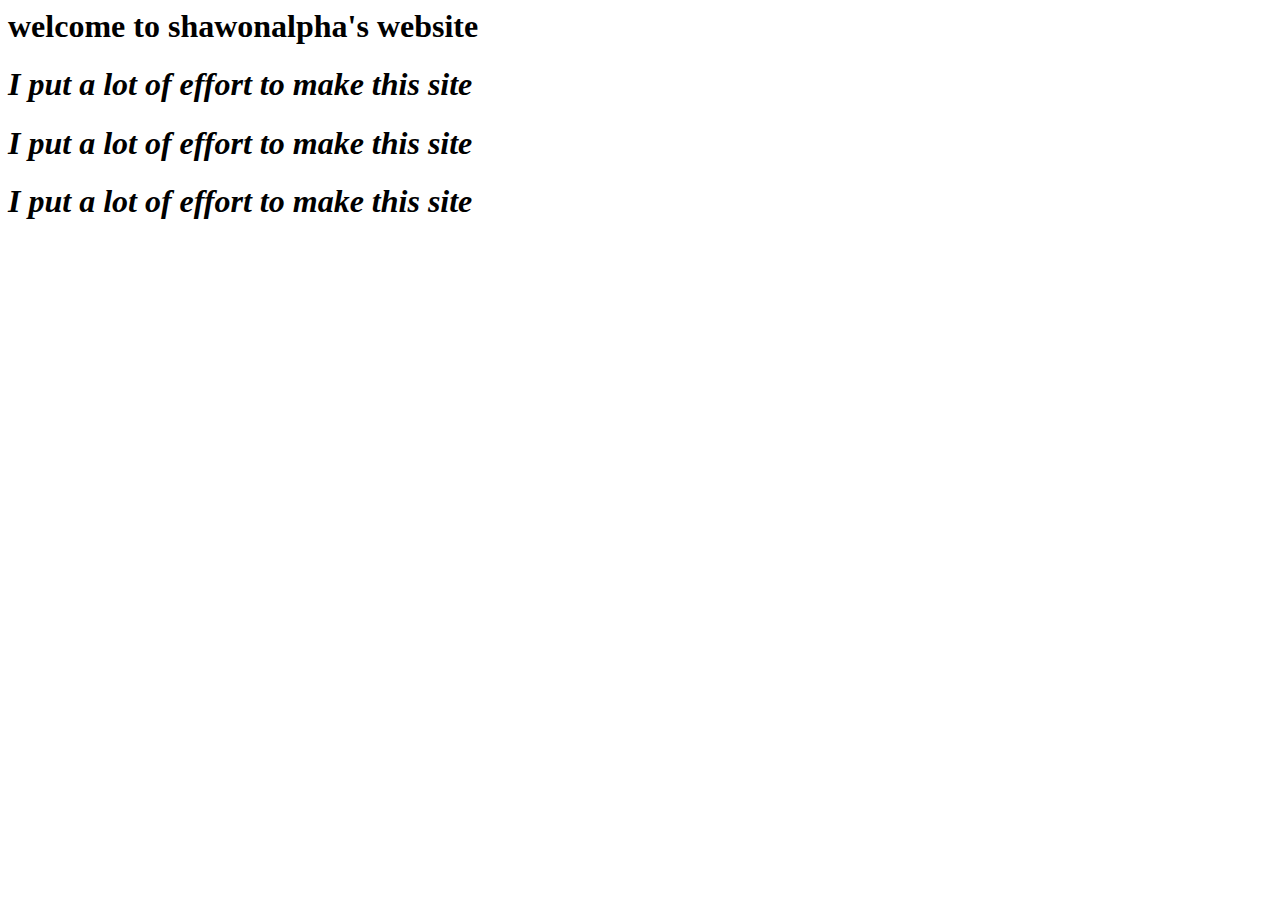
==== index.html @ 0e6a8762 "Update index.html" ====
<html>
    <head>
        <link rel="shortcut icon" type="image/jpg" href="https://dsimic.blogactiv.eu/files/2017/05/catalan-flag.jpg"/>
    </head>
    <body>
        <h1> welcome to shawonalpha's website</h1>
        <h1><i>I put a lot of effort to make this site</i></h1><h1><i>I put a lot of effort to make this site</i></h1><h1><i>I put a lot of effort to make this site</i></h1>
        
    </body>
</html>
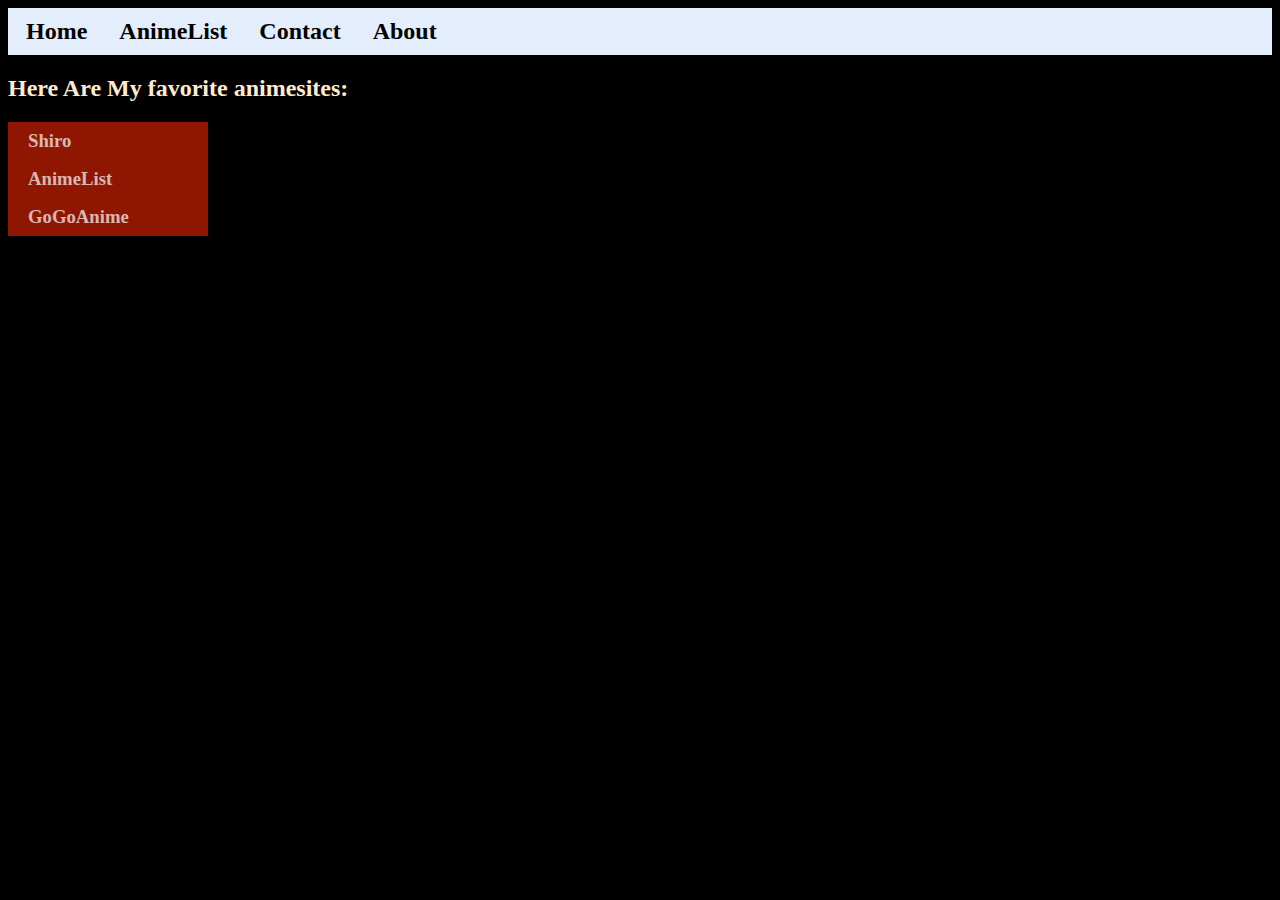
==== commit a8c20dbe: "edited those files" ====
--- a/index.html
+++ b/index.html
@@ -1,10 +1,61 @@
 <html>
-    <head>
-        <link rel="shortcut icon" type="image/jpg" href="https://dsimic.blogactiv.eu/files/2017/05/catalan-flag.jpg"/>
-    </head>
-    <body>
-        <h1> welcome to shawonalpha's website</h1>
-        <h1><i>I put a lot of effort to make this site</i></h1><h1><i>I put a lot of effort to make this site</i></h1><h1><i>I put a lot of effort to make this site</i></h1>
-        
-    </body>
-</html>
+
+<head>
+    <meta charset="UTF-8">
+    <meta name="viewport" content="width=device-width, initial-scale=1">
+    <link rel="stylesheet" type="text/css" href="sheet.css">
+    <!---for favicon --->
+    <link rel="shortcut icon" type="image/jpg"
+        href="https://favicon-generator.org/favicon-generator/htdocs/favicons/2015-01-07/4eed829e2f170f0b1aa48462cdd8b10b.ico" />
+    <!--************NaviGation Bar********************** -->
+    <header>
+        <h2>
+            <ul>
+                <li><a class="active" href="index.html">Home</a></li>
+                <li><a href="Animelist/coloredtable.html">AnimeList</a></li>
+                <li><a href="#contact">Contact</a></li>
+                <li><a href="#about">About</a></li>
+            </ul>
+        </h2>
+    </header>
+</head>
+
+<body>
+
+<style>
+li a {
+  display: block;
+  color: rgba(248, 246, 246, 0.726);
+  padding: 8px 20px;
+  text-decoration: none;
+  text-align: left;
+}
+li a:hover {
+  background-color: rgb(163, 22, 22);
+  color: white;
+}
+</style>
+
+    <div id="animes">
+        <h2>
+            Here Are My favorite animesites:
+        </h2>
+        <h3>
+            <ul style="list-style-type: none;
+    margin: 0;
+    padding: 0;
+    width: 200px;
+    background-color: #8f1601;">
+                <li><a href="https://shiro.is" target="_blank">Shiro</a></li>
+
+                <li><a href="https://animekisa.tv/" target="_black">AnimeList</a></li>
+
+                <li><a href="https://gogoanime.ai" target="_black">GoGoAnime</a></li>
+            </ul>
+        </h3>
+    </div>
+
+
+</body>
+
+</html>--- a/sheet.css
+++ b/sheet.css
@@ -0,0 +1,38 @@
+body {
+    background-color: black;
+    color:blanchedalmond;
+}
+h1 {
+    color: rgb(255, 30, 0);
+}
+
+header ul {
+  list-style-type: none;
+  margin: 0;
+  padding: 2 2 2 2 ;
+
+  overflow: hidden;
+  background-color: #e4edfc;
+}
+header li {
+    float: left;
+}
+header li a {
+  display: flex;
+  width: max-content;
+  color: #000;
+  text-align: center;
+  padding: 8px 16px;
+  text-decoration: none;
+}
+header li a:hover {
+  background-color: rgb(22, 72, 163);
+  color: white;
+}
+
+
+/* body list */
+#animes {
+    background-color: rgb(0, 0, 0);
+}
+/*The fucking Body and Header was fucking interfereing with each other*/
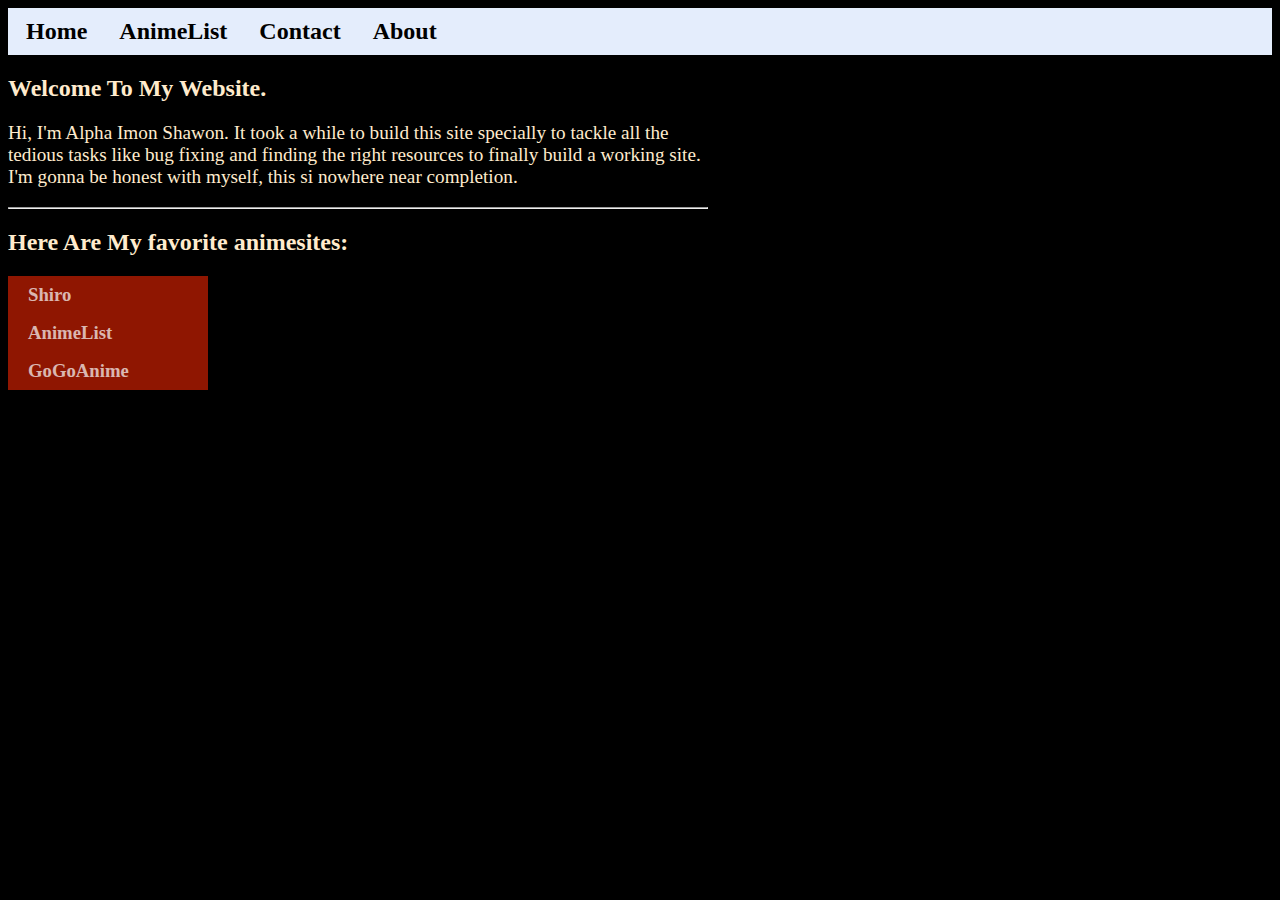
==== commit ca457a5f: "developed the contact,about page and changed the design of the list" ====
--- a/index.html
+++ b/index.html
@@ -1,20 +1,24 @@
+<!-- <!DOCTYPE html> -->
+<!-- add doctype consumes extra space on top -->
 <html>
 
 <head>
+
     <meta charset="UTF-8">
     <meta name="viewport" content="width=device-width, initial-scale=1">
     <link rel="stylesheet" type="text/css" href="sheet.css">
     <!---for favicon --->
     <link rel="shortcut icon" type="image/jpg"
-        href="https://favicon-generator.org/favicon-generator/htdocs/favicons/2015-01-07/4eed829e2f170f0b1aa48462cdd8b10b.ico" />
+        href="SiteIcon.ico" />
+    <title>Home Page</title>
     <!--************NaviGation Bar********************** -->
     <header>
         <h2>
             <ul>
                 <li><a class="active" href="index.html">Home</a></li>
                 <li><a href="Animelist/coloredtable.html">AnimeList</a></li>
-                <li><a href="#contact">Contact</a></li>
-                <li><a href="#about">About</a></li>
+                <li><a href="contact.html">Contact</a></li>
+                <li><a href="about.html">About</a></li>
             </ul>
         </h2>
     </header>
@@ -22,20 +26,28 @@
 
 <body>
 
-<style>
-li a {
-  display: block;
-  color: rgba(248, 246, 246, 0.726);
-  padding: 8px 20px;
-  text-decoration: none;
-  text-align: left;
-}
-li a:hover {
-  background-color: rgb(163, 22, 22);
-  color: white;
-}
-</style>
+    <style>
+        li a {
+            display: block;
+            color: rgba(248, 246, 246, 0.726);
+            padding: 8px 20px;
+            text-decoration: none;
+            text-align: left;
+        }
 
+        li a:hover {
+            background-color: rgb(163, 22, 22);
+            color: white;
+        }
+    </style>
+    <div id="into" ; style="width: 700px;">
+        <h2>Welcome To My Website.</h2>
+        <p style="font-size: larger;">Hi, I'm Alpha Imon Shawon. It took a while to build this site specially to tackle
+            all the tedious tasks like bug fixing and finding the right resources to finally build a working site.
+
+            I'm gonna be honest with myself, this si nowhere near completion.</p>
+        <hr>
+    </div>
     <div id="animes">
         <h2>
             Here Are My favorite animesites:
@@ -54,8 +66,6 @@
             </ul>
         </h3>
     </div>
-
-
 </body>
 
 </html>--- a/sheet.css
+++ b/sheet.css
@@ -3,7 +3,7 @@
     color:blanchedalmond;
 }
 h1 {
-    color: rgb(255, 30, 0);
+    color: rgb(255, 255, 255);
 }
 
 header ul {
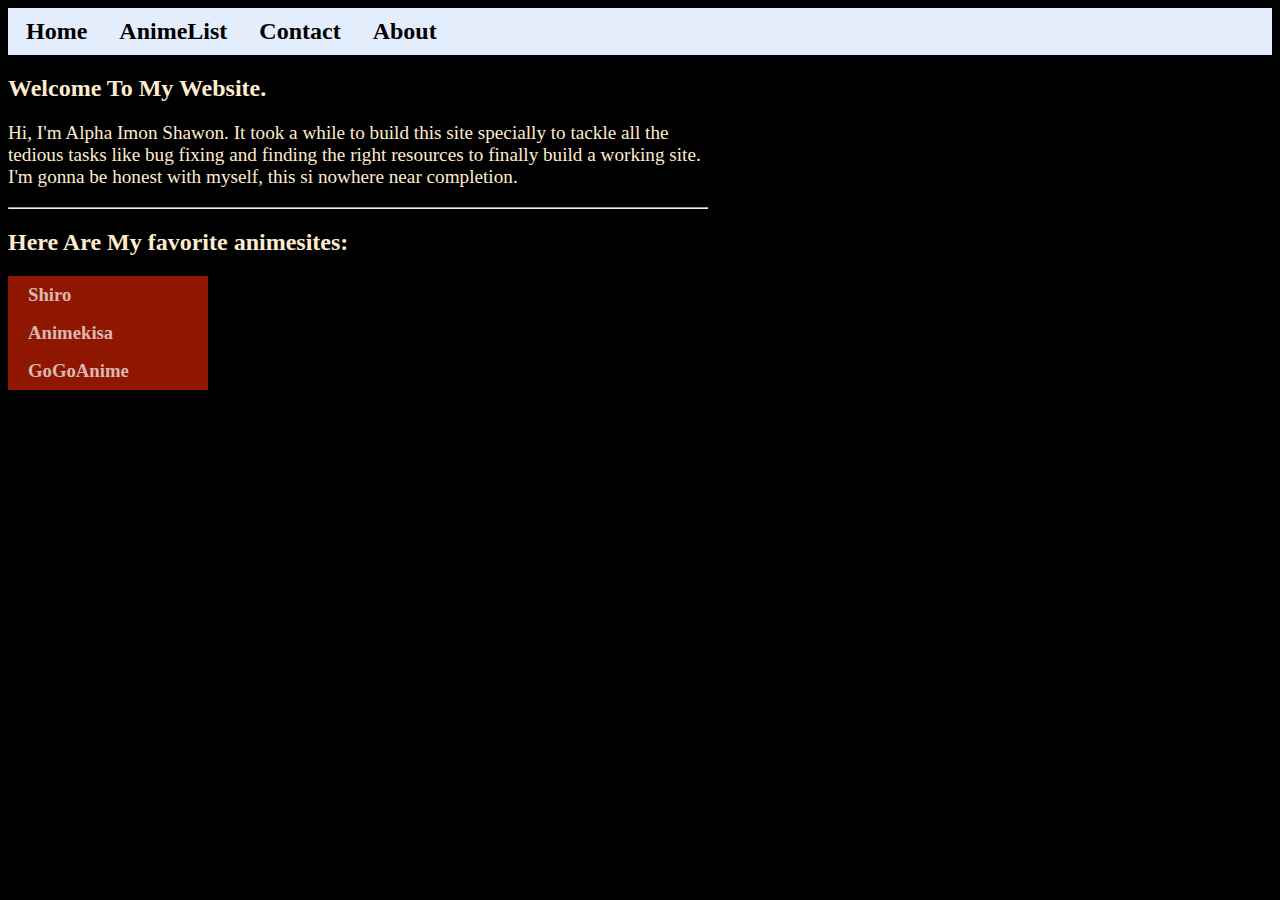
==== commit 3f90053d: "added og: aka thumbnails" ====
--- a/index.html
+++ b/index.html
@@ -7,9 +7,24 @@
     <meta charset="UTF-8">
     <meta name="viewport" content="width=device-width, initial-scale=1">
     <link rel="stylesheet" type="text/css" href="sheet.css">
+    <meta property="og:image"
+        content="https://www.google.com/search?q=chess+queen&sxsrf=ALeKk029k0MhbxRQ0rC8K5IaH4iHWMbWfA:1616571234879&tbm=isch&source=iu&ictx=1&fir=1YVnWahl27TADM%252C5eXgBSi9DB8gQM%252C_&vet=1&usg=AI4_-kQq4U3WpA8YC8MplDkE1no_hMeV0Q&sa=X&ved=2ahUKEwj0wdWRtcjvAhV8ILcAHd2aB0sQ9QF6BAgVEAE#imgrc=1sd2_dXTYBkU8M" />
+
+
+    <!--  Open Graphs to represent site within social graphs for example facebook card, twitter cards etc -->
+    <meta property="og:title" content="ShawonAlpha's Website" />
+    <meta property="og:type" content="website" />
+    <!-- url of the rich object -->
+    <meta property="og:url" content="https://ShawonAlpha.netlify.app" />
+    <!-- image of the rich object aka thumbnail -->
+    <meta property="og:image"
+        content="https://static.vecteezy.com/system/resources/previews/000/604/630/non_2x/letter-s-logo-technology-logo-design-concept-template-vector.jpg" />
+    <meta property="og:image:width" content="300">
+    <meta property="og:image:height" content="300">
+    <!-- <meta property="" content=""> -->
+
     <!---for favicon --->
-    <link rel="shortcut icon" type="image/jpg"
-        href="SiteIcon.ico" />
+    <link rel="shortcut icon" type="image/jpg" href="SiteIcon.ico" />
     <title>Home Page</title>
     <!--************NaviGation Bar********************** -->
     <header>
@@ -60,7 +75,7 @@
     background-color: #8f1601;">
                 <li><a href="https://shiro.is" target="_blank">Shiro</a></li>
 
-                <li><a href="https://animekisa.tv/" target="_black">AnimeList</a></li>
+                <li><a href="https://animekisa.tv/" target="_black">Animekisa</a></li>
 
                 <li><a href="https://gogoanime.ai" target="_black">GoGoAnime</a></li>
             </ul>
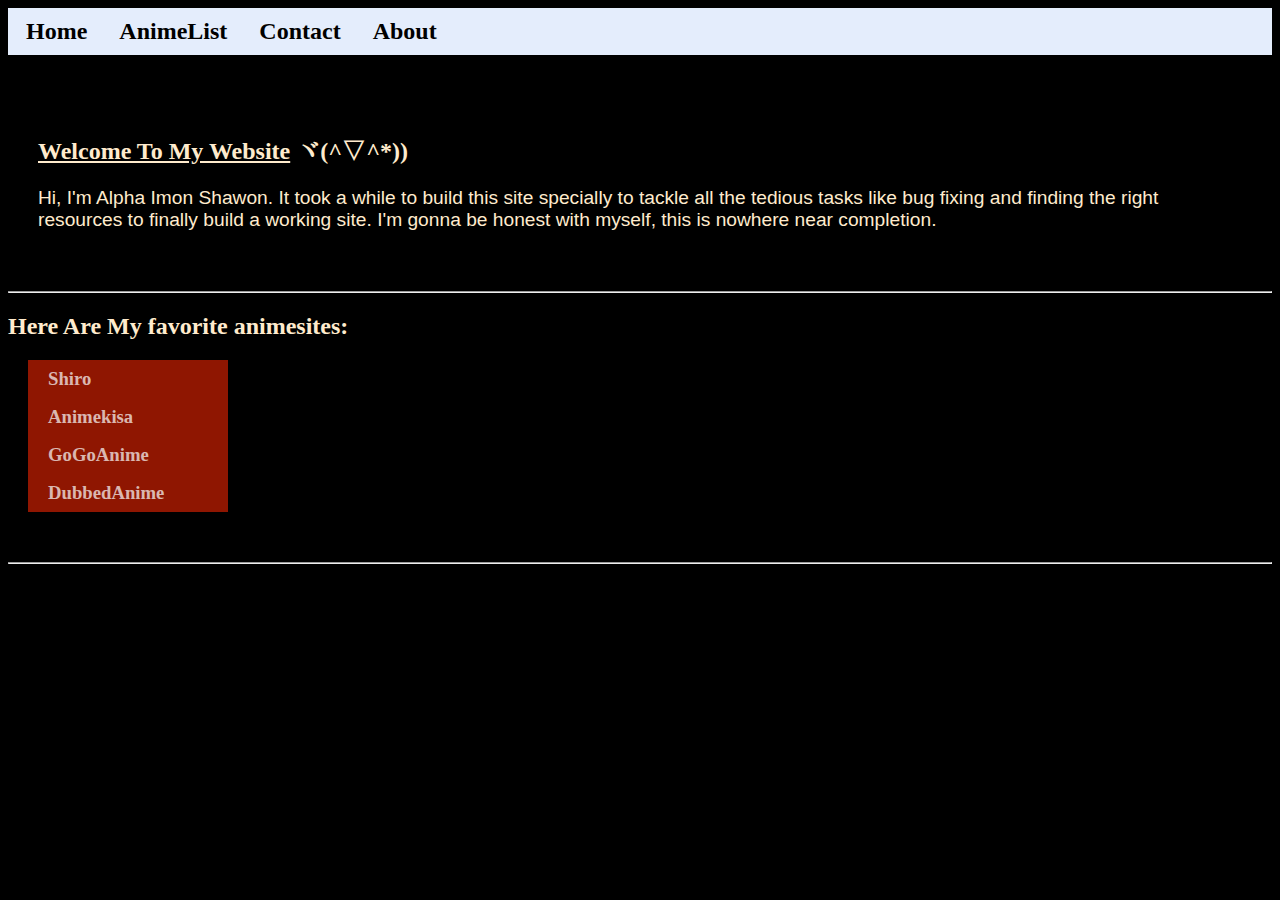
==== commit 5a33f178: "just a few minor updates" ====
--- a/index.html
+++ b/index.html
@@ -55,31 +55,36 @@
             color: white;
         }
     </style>
-    <div id="into" ; style="width: 700px;">
-        <h2>Welcome To My Website.</h2>
-        <p style="font-size: larger;">Hi, I'm Alpha Imon Shawon. It took a while to build this site specially to tackle
+    <div id="into" ; style="width: device-width; margin: 80 50 60 30;">
+        <h2><u>Welcome To My Website</u> ヾ(^▽^*))</h2>
+        <p style="font-size: larger; font-family: Arial, Helvetica;"> Hi, I'm Alpha Imon Shawon. It took a while to
+            build this site specially to tackle
             all the tedious tasks like bug fixing and finding the right resources to finally build a working site.
 
-            I'm gonna be honest with myself, this si nowhere near completion.</p>
-        <hr>
+            I'm gonna be honest with myself, this is nowhere near completion.</p>
     </div>
+    <hr>
     <div id="animes">
         <h2>
             Here Are My favorite animesites:
         </h2>
         <h3>
             <ul style="list-style-type: none;
-    margin: 0;
+    margin: 10 0 50 20;
     padding: 0;
     width: 200px;
     background-color: #8f1601;">
                 <li><a href="https://shiro.is" target="_blank">Shiro</a></li>
 
-                <li><a href="https://animekisa.tv/" target="_black">Animekisa</a></li>
+                <li><a href="https://animekisa.tv/" target="_blank">Animekisa</a></li>
 
-                <li><a href="https://gogoanime.ai" target="_black">GoGoAnime</a></li>
+                <li><a href="https://gogoanime.ai" target="_blank">GoGoAnime</a></li>
+                <li><a href="https://ww5.dubbedanime.net/" target="_blank">DubbedAnime</a></li>
             </ul>
         </h3>
+    </div>
+    <div id="ending" ; style="margin:20 0 0 0  ">
+        <hr>
     </div>
 </body>
 
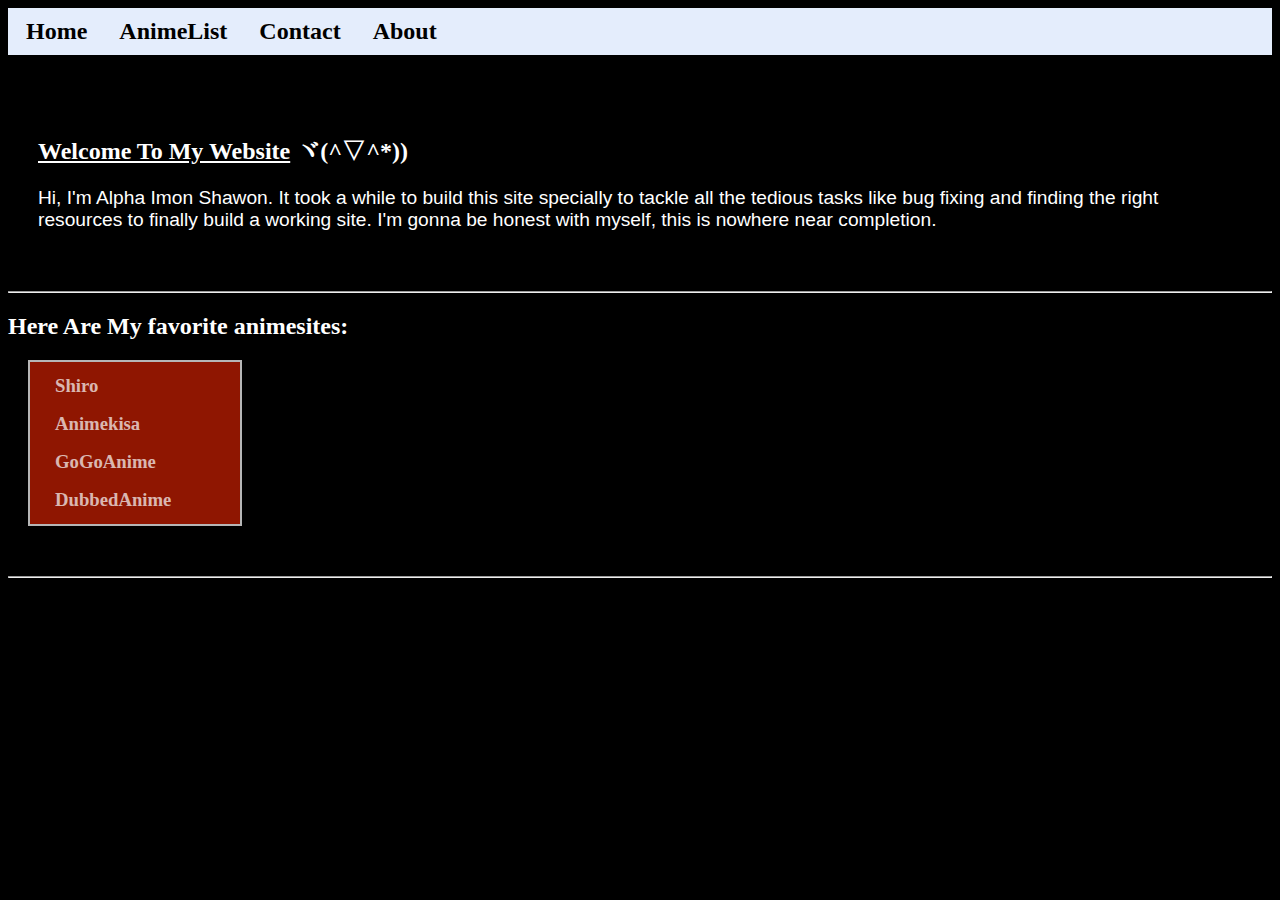
==== commit 437e65c0: "umm, updated the animelist page and used more extermal css" ====
--- a/index.html
+++ b/index.html
@@ -7,9 +7,6 @@
     <meta charset="UTF-8">
     <meta name="viewport" content="width=device-width, initial-scale=1">
     <link rel="stylesheet" type="text/css" href="sheet.css">
-    <meta property="og:image"
-        content="https://www.google.com/search?q=chess+queen&sxsrf=ALeKk029k0MhbxRQ0rC8K5IaH4iHWMbWfA:1616571234879&tbm=isch&source=iu&ictx=1&fir=1YVnWahl27TADM%252C5eXgBSi9DB8gQM%252C_&vet=1&usg=AI4_-kQq4U3WpA8YC8MplDkE1no_hMeV0Q&sa=X&ved=2ahUKEwj0wdWRtcjvAhV8ILcAHd2aB0sQ9QF6BAgVEAE#imgrc=1sd2_dXTYBkU8M" />
-
 
     <!--  Open Graphs to represent site within social graphs for example facebook card, twitter cards etc -->
     <meta property="og:title" content="ShawonAlpha's Website" />
@@ -17,15 +14,15 @@
     <!-- url of the rich object -->
     <meta property="og:url" content="https://ShawonAlpha.netlify.app" />
     <!-- image of the rich object aka thumbnail -->
-    <meta property="og:image"
-        content="https://static.vecteezy.com/system/resources/previews/000/604/630/non_2x/letter-s-logo-technology-logo-design-concept-template-vector.jpg" />
-    <meta property="og:image:width" content="300">
-    <meta property="og:image:height" content="300">
+    <meta property="og:image" content="Thumbnail.jpg" />
+    <meta property="og:image:width" content="150">
+    <meta property="og:image:height" content="150">
     <!-- <meta property="" content=""> -->
 
     <!---for favicon --->
     <link rel="shortcut icon" type="image/jpg" href="SiteIcon.ico" />
     <title>Home Page</title>
+
     <!--************NaviGation Bar********************** -->
     <header>
         <h2>
@@ -39,22 +36,12 @@
     </header>
 </head>
 
-<body>
+<body style="background-color:black;
+color:white;">
+    <style>
 
-    <style>
-        li a {
-            display: block;
-            color: rgba(248, 246, 246, 0.726);
-            padding: 8px 20px;
-            text-decoration: none;
-            text-align: left;
-        }
+    </style>
 
-        li a:hover {
-            background-color: rgb(163, 22, 22);
-            color: white;
-        }
-    </style>
     <div id="into" ; style="width: device-width; margin: 80 50 60 30;">
         <h2><u>Welcome To My Website</u> ヾ(^▽^*))</h2>
         <p style="font-size: larger; font-family: Arial, Helvetica;"> Hi, I'm Alpha Imon Shawon. It took a while to
@@ -64,25 +51,20 @@
             I'm gonna be honest with myself, this is nowhere near completion.</p>
     </div>
     <hr>
-    <div id="animes">
+    <div id="animesites">
         <h2>
             Here Are My favorite animesites:
         </h2>
         <h3>
-            <ul style="list-style-type: none;
-    margin: 10 0 50 20;
-    padding: 0;
-    width: 200px;
-    background-color: #8f1601;">
+            <ul>
                 <li><a href="https://shiro.is" target="_blank">Shiro</a></li>
-
                 <li><a href="https://animekisa.tv/" target="_blank">Animekisa</a></li>
-
                 <li><a href="https://gogoanime.ai" target="_blank">GoGoAnime</a></li>
                 <li><a href="https://ww5.dubbedanime.net/" target="_blank">DubbedAnime</a></li>
             </ul>
         </h3>
     </div>
+
     <div id="ending" ; style="margin:20 0 0 0  ">
         <hr>
     </div>
--- a/sheet.css
+++ b/sheet.css
@@ -1,11 +1,4 @@
-body {
-    background-color: black;
-    color:blanchedalmond;
-}
-h1 {
-    color: rgb(255, 255, 255);
-}
-
+/* they belong to the header */
 header ul {
   list-style-type: none;
   margin: 0;
@@ -17,7 +10,7 @@
 header li {
     float: left;
 }
-header li a {
+ header li a {
   display: flex;
   width: max-content;
   color: #000;
@@ -25,14 +18,29 @@
   padding: 8px 16px;
   text-decoration: none;
 }
-header li a:hover {
+ header li a:hover {
   background-color: rgb(22, 72, 163);
   color: white;
 }
 
-
-/* body list */
-#animes {
-    background-color: rgb(0, 0, 0);
+/*The fucking Body and Header was fucking interfereing with each other*/
+/* so I ended up targetiong the animesites div solely */
+#animesites ul {
+  list-style-type: none;
+  margin: 10 0 50 20;
+  border: 2px rgb(182, 182, 182) solid;
+  padding: 5;
+  width: 200px;
+  background-color: #8f1601;
 }
-/*The fucking Body and Header was fucking interfereing with each other*/
+#animesites li a {
+  display: block;
+  color: rgba(248, 246, 246, 0.726);
+  padding: 8px 20px;
+  text-decoration: none;
+  text-align: left;
+}
+#animesites li a:hover {
+  background-color: rgb(163, 22, 22);
+  color: white;
+}